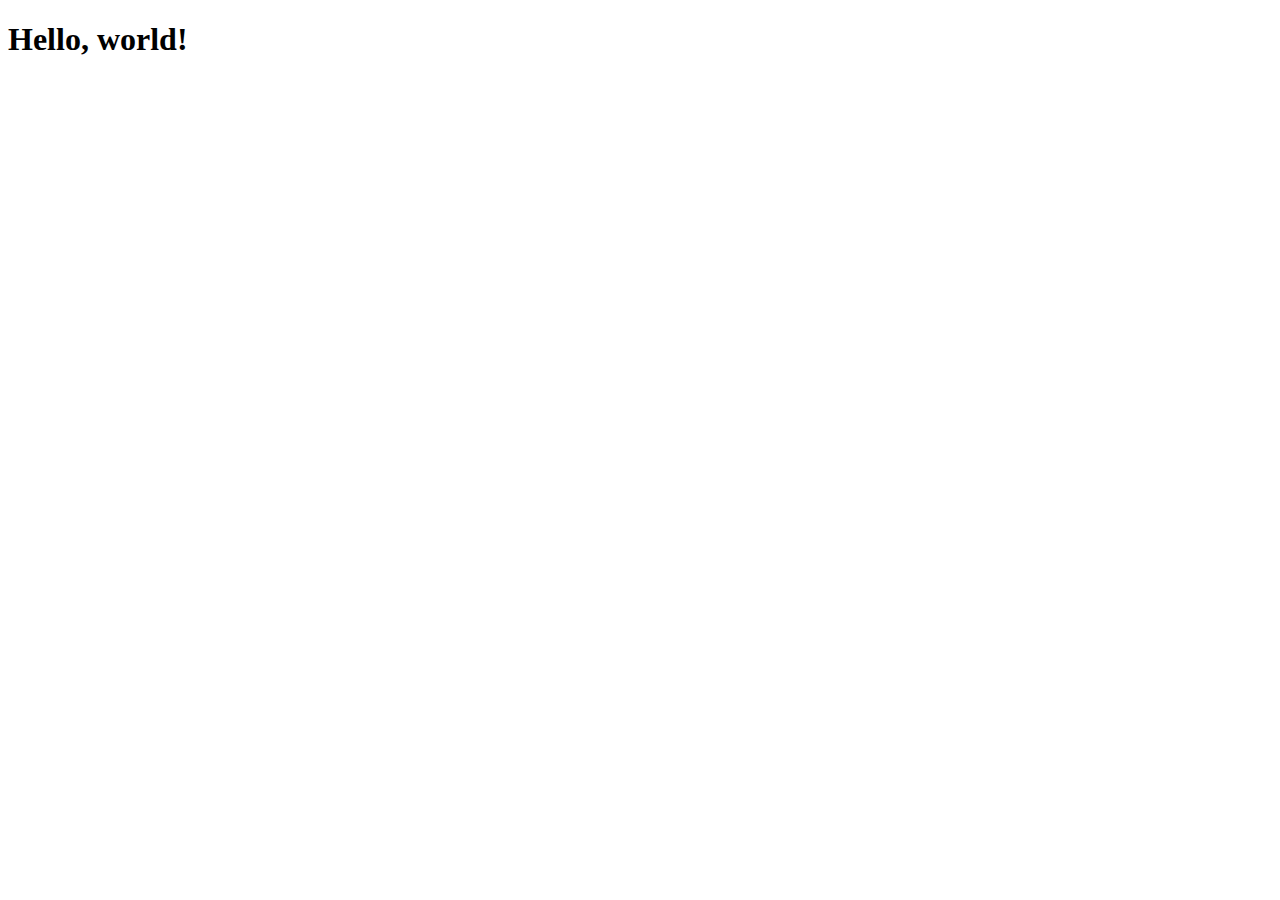
==== index.html @ 2711a558 "init" ====
<!DOCTYPE html>
<html lang="en">
<head>
	<meta charset="UTF-8">
	<title>Document</title>
	
<!--	bootstrap -->
	<link href="bootstrap/css/bootstrap-theme.css" rel="stylesheet">
<!--	Custom style-->
<link rel="stylesheet" href="css/style.css">
</head>
<body>

<h1>Hello, world!</h1>
	
<script src="js/jquery-3.2.0.min.js"></script>
<script src="bootstrap/js/bootstrap.min.js"></script>		
</body>
</html>
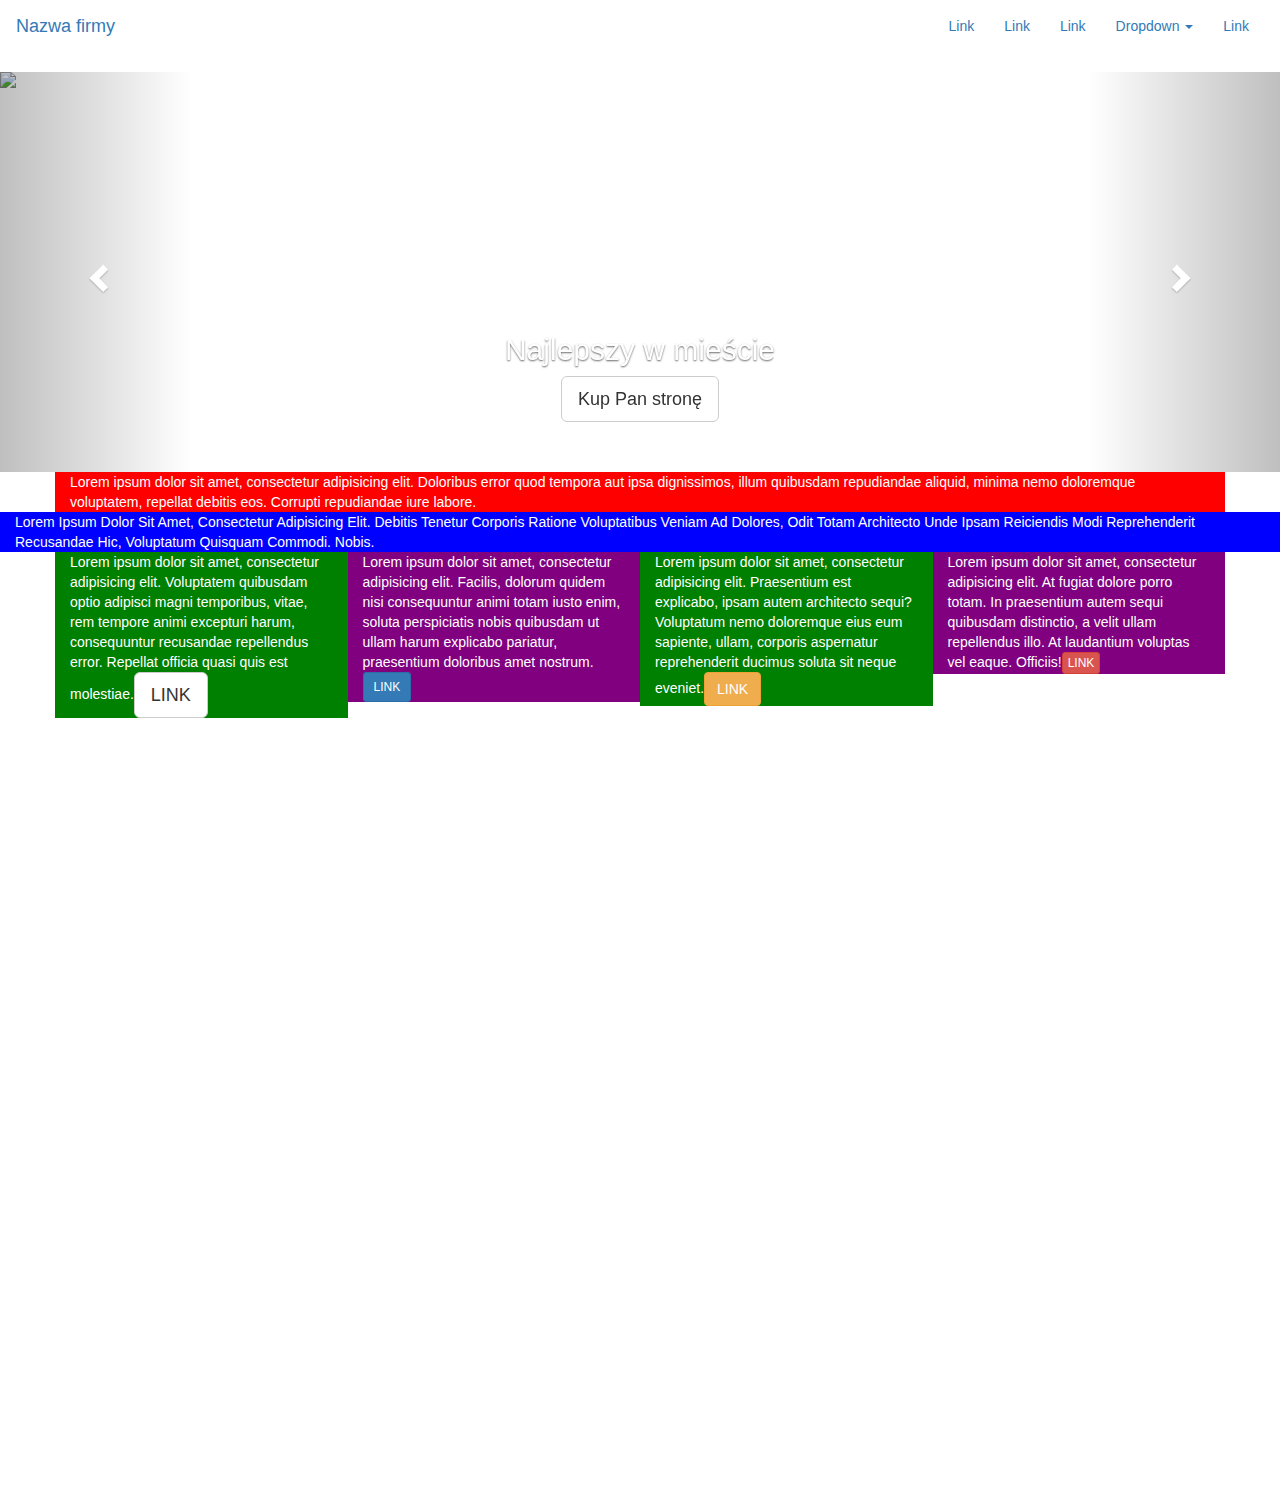
==== commit a61595f8: "init" ====
--- a/index.html
+++ b/index.html
@@ -5,15 +5,133 @@
 	<title>Document</title>
 	
 <!--	bootstrap -->
-	<link href="bootstrap/css/bootstrap-theme.css" rel="stylesheet">
+<link  href="bootstrap/css/bootstrap.min.css" rel="stylesheet" >
 <!--	Custom style-->
 <link rel="stylesheet" href="css/style.css">
 </head>
 <body>
 
-<h1>Hello, world!</h1>
-	
+
+<nav class="navbar ">
+  <div class="container-fluid">
+    <!-- Brand and toggle get grouped for better mobile display -->
+    <div class="navbar-header">
+      <button type="button" class="navbar-toggle collapsed" data-toggle="collapse" data-target="#" aria-expanded="false">
+        <span class="sr-only">Toggle navigation</span>
+        <span class="icon-bar"></span>
+        <span class="icon-bar"></span>
+        <span class="icon-bar"></span>
+      </button>
+      <a class="navbar-brand" href="#">Nazwa firmy</a>
+    </div>
+
+    <!-- Collect the nav links, forms, and other content for toggling -->
+    <div class="collapse navbar-collapse" id="menu-glowne">
+      <ul class="nav navbar-nav navbar-right">
+        <li><a href="#">Link</a></li>
+        <li><a href="#">Link</a></li>
+        <li><a href="#">Link</a></li>
+       <li class="dropdown">
+          <a href="#" class="dropdown-toggle" data-toggle="dropdown" role="button" aria-haspopup="true" aria-expanded="false">Dropdown <span class="caret"></span></a>
+          <ul class="dropdown-menu">
+            <li><a href="#">Podmenu 1</a></li>
+            <li><a href="#">Podmenu 2</a></li>
+      </ul>
+     </li>
+     <li><a href="#">Link</a></li>
+      </ul>
+    </div><!-- /.navbar-collapse -->
+  </div><!-- /.container-fluid -->
+</nav>
+
+
+
+
+
+
+
+
+
+
+
+<!--slider-->
+
+<div id="carousel-example-generic" class="carousel slide" data-ride="carousel">
+  <!-- Indicators -->
+  <ol class="carousel-indicators">
+    <li data-target="#carousel-example-generic" data-slide-to="0" class="active"></li>
+    <li data-target="#carousel-example-generic" data-slide-to="1"></li>
+  </ol>
+
+  <!-- Wrapper for slides -->
+  <div class="carousel-inner" role="listbox">
+    <div class="item active">
+      <img src="http://cdn.wallpapersafari.com/92/84/Y0oiFU.jpg" alt="...">
+      <div class="carousel-caption">
+       <h2>Najlepszy w mieście</h2>
+       <a href="" class="btn btn-default btn btn-lg">Kup Pan stronę</a>
+      </div>
+    </div>
+    <div class="item">
+      <img src="http://cdn.wallpapersafari.com/92/84/Y0oiFU.jpg" alt="...">
+      <div class="carousel-caption">
+     <h2>Najlepszy w mieście</h2>
+       <a href="" class="btn btn-default btn btn-lg">Kup Pan stronę</a>
+      </div>
+    </div>
+  </div>
+
+  <!-- Controls -->
+  <a class="left carousel-control" href="#carousel-example-generic" role="button" data-slide="prev">
+    <span class="glyphicon glyphicon-chevron-left" aria-hidden="true"></span>
+    <span class="sr-only">Previous</span>
+  </a>
+  <a class="right carousel-control" href="#carousel-example-generic" role="button" data-slide="next">
+    <span class="glyphicon glyphicon-chevron-right" aria-hidden="true"></span>
+    <span class="sr-only">Next</span>
+  </a>
+</div>
+
+
+
+
+
+
+
+
+
+
+
+
+
+
+
+
+
+
+
+
+<!-- div -->
+<div class="container blue">Lorem ipsum dolor sit amet, consectetur adipisicing elit. Doloribus error quod tempora aut ipsa dignissimos, illum quibusdam repudiandae aliquid, minima nemo doloremque voluptatem, repellat debitis eos. Corrupti repudiandae iure labore.</div>
+
+<div class="container-fluid red text-capitalize">Lorem ipsum dolor sit amet, consectetur adipisicing elit. Debitis tenetur corporis ratione voluptatibus veniam ad dolores, odit totam architecto unde ipsam reiciendis modi reprehenderit recusandae hic, voluptatum quisquam commodi. Nobis.</div>
+
+
+<div class="container">
+	<div class="row">
+		<div class="col-lg-3 col-sm-12 green">Lorem ipsum dolor sit amet, consectetur adipisicing elit. Voluptatem quibusdam optio adipisci magni temporibus, vitae, rem tempore animi excepturi harum, consequuntur recusandae repellendus error. Repellat officia quasi quis est molestiae.<a href="" class="btn btn-default btn-lg" >LINK</a></div>
+		<div class="col-lg-3 col-sm-4 purpule">Lorem ipsum dolor sit amet, consectetur adipisicing elit. Facilis, dolorum quidem nisi consequuntur animi totam iusto enim, soluta perspiciatis nobis quibusdam ut ullam harum explicabo pariatur, praesentium doloribus amet nostrum.<a href="" class="btn btn-primary btn-sm">LINK</a></div>
+		<div class="col-lg-3 col-sm-4 green">Lorem ipsum dolor sit amet, consectetur adipisicing elit. Praesentium est explicabo, ipsam autem architecto sequi? Voluptatum nemo doloremque eius eum sapiente, ullam, corporis aspernatur reprehenderit ducimus soluta sit neque eveniet.<a href="" class="btn btn-warning">LINK</a></div>
+		<div class="col-lg-3 col-sm-4x purpule">Lorem ipsum dolor sit amet, consectetur adipisicing elit. At fugiat dolore porro totam. In praesentium autem sequi quibusdam distinctio, a velit ullam repellendus illo. At laudantium voluptas vel eaque. Officiis!<a href="" class="btn btn-danger btn-xs">LINK</a></div>
+	</div>
+</div>
+
+
+<!--jQuery-->	
 <script src="js/jquery-3.2.0.min.js"></script>
-<script src="bootstrap/js/bootstrap.min.js"></script>		
+<!--bootstrap -->
+<script src="bootstrap/js/bootstrap.min.js"></script>
+<script src="js/main.js"></script>	
+
 </body>
 </html>--- a/css/style.css
+++ b/css/style.css
@@ -0,0 +1,29 @@
+body {
+	min-height: 1500px;
+}
+
+div { 
+color: white;
+
+
+}
+
+.blue {
+	background-color: red;
+}
+
+.red {
+	background-color: blue;
+}
+
+.green {
+	background-color: green;
+}
+
+.purpule {
+	background-color: purple;
+}
+
+.item {
+	min-height: 400px;
+}